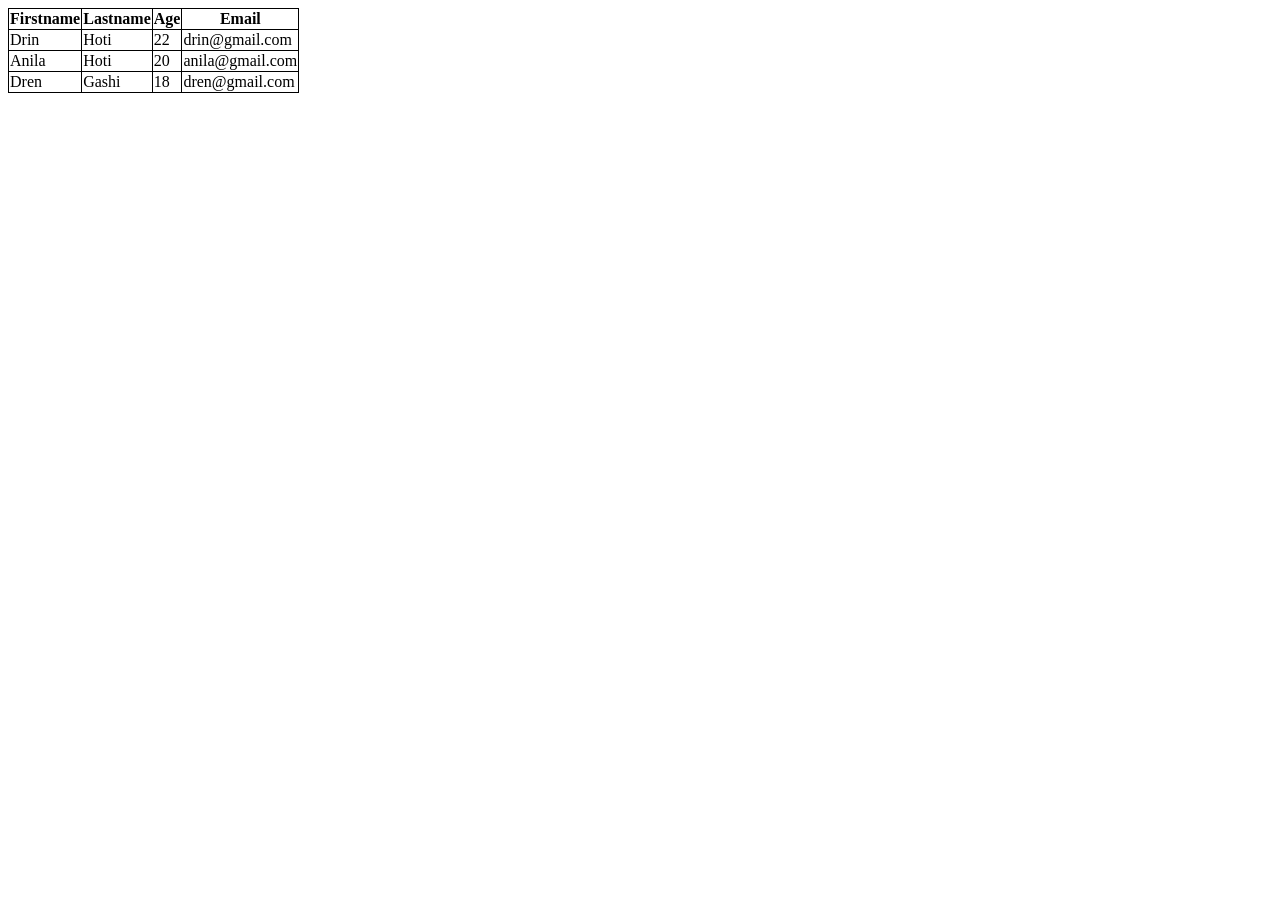
==== mudoli5/index.html @ f6c81aea "new new" ====
<!DOCTYPE html>
<html>
<head>
    <title>Tabelat</title>


    <style>
        table,td,th
        {
            border: 1px solid;
            border-collapse: collapse ;
        }
    </style>


</head>
<body>


<table>
<tr>
    <th>Firstname</th>
    <th>Lastname</th>
    <th>Age</th>
    <th>Email</th>


</tr>


<tr>


    <td>Drin</td>
    <td>Hoti</td>
    <td>22</td>
    <td>drin@gmail.com</td>
</tr>


<tr>
    <td>Anila</td>
    <td>Hoti</td>
    <td>20</td>
    <td>anila@gmail.com</td>
</tr>


<tr>
    <td>Dren</td>
    <td>Gashi</td>
    <td>18</td>
    <td>dren@gmail.com</td>
</tr>


</table>

















</body>
</html>
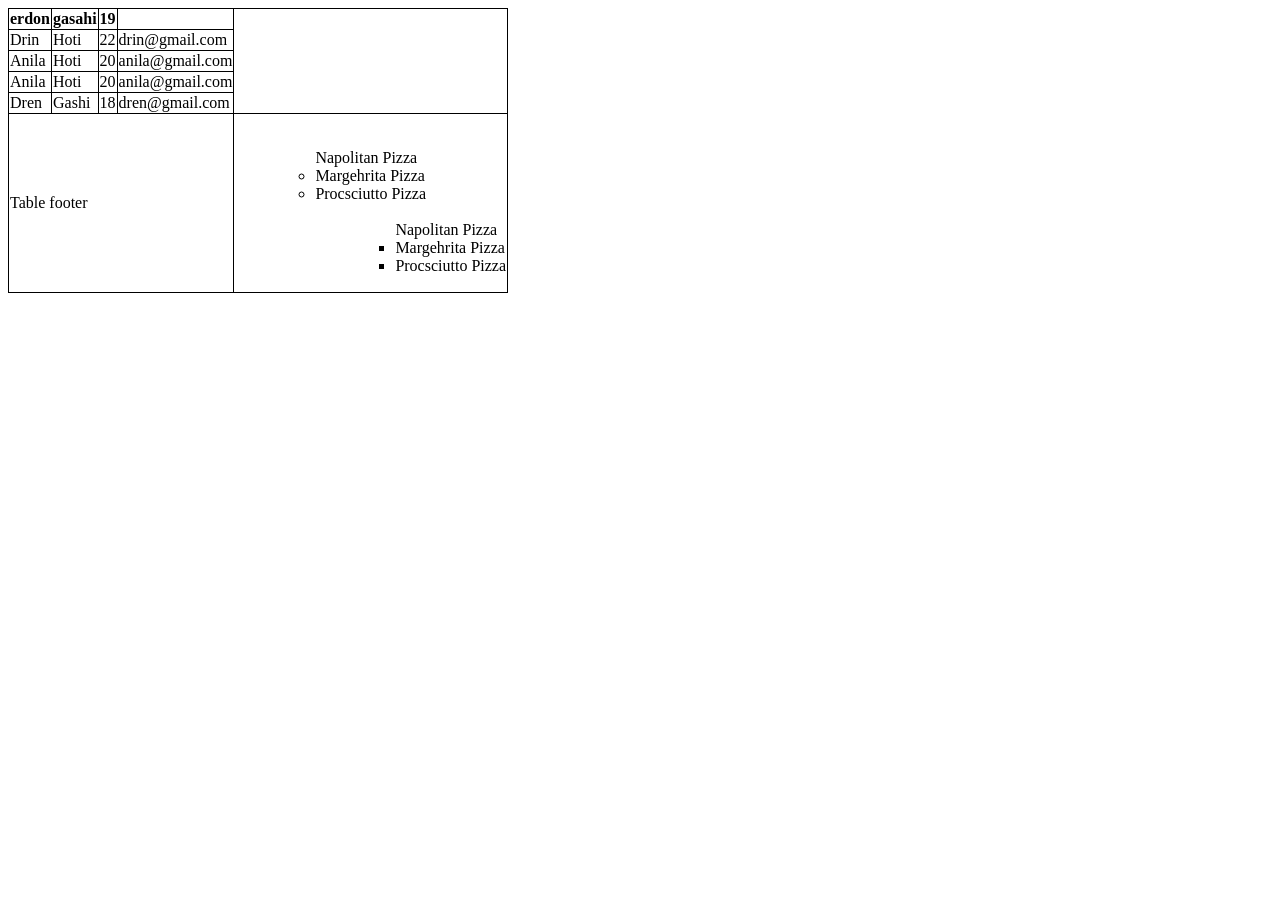
==== commit c3600262: "index" ====
--- a/mudoli5/index.html
+++ b/mudoli5/index.html
@@ -19,10 +19,10 @@
 
 <table>
 <tr>
-    <th>Firstname</th>
-    <th>Lastname</th>
-    <th>Age</th>
-    <th>Email</th>
+    <th>erdon</th>
+    <th>gasahi</th>
+    <th>19</th>
+    <th><erdongamail @gmail.com></th>
 
 
 </tr>
@@ -44,7 +44,12 @@
     <td>20</td>
     <td>anila@gmail.com</td>
 </tr>
-
+<tr>
+    <td>Anila</td>
+    <td>Hoti</td>
+    <td>20</td>
+    <td>anila@gmail.com</td>
+</tr>
 
 <tr>
     <td>Dren</td>
@@ -53,8 +58,104 @@
     <td>dren@gmail.com</td>
 </tr>
 
+<tbody>
+<tfoot>
+<tr>
+<td colspan="4"> Table footer <td>
 
-</table>
+
+<ul>
+<br>
+<ul>
+
+</li> Napolitan Pizza</li>
+<li> Margehrita Pizza</li>
+<li> Procsciutto Pizza</li>
+   
+
+    <ul>
+<br>
+<ul>
+
+</li> Napolitan Pizza</li>
+<li> Margehrita Pizza</li>
+<li> Procsciutto Pizza</li>
+   
+<ul>
+    
+    
+
+    
+
+
+   
+
+
+
+
+
+
+
+
+
+
+
+
+
+
+
+
+
+    
+
+
+
+
+
+
+
+
+
+
+
+
+    
+    
+</tr>
+
+</thead>
+
+
+
+
+
+
+
+
+
+
+ 
+
+
+
+
+
+
+
+
+
+
+
+
+
+
+
+
+
+
+
+
+
 
 
 
